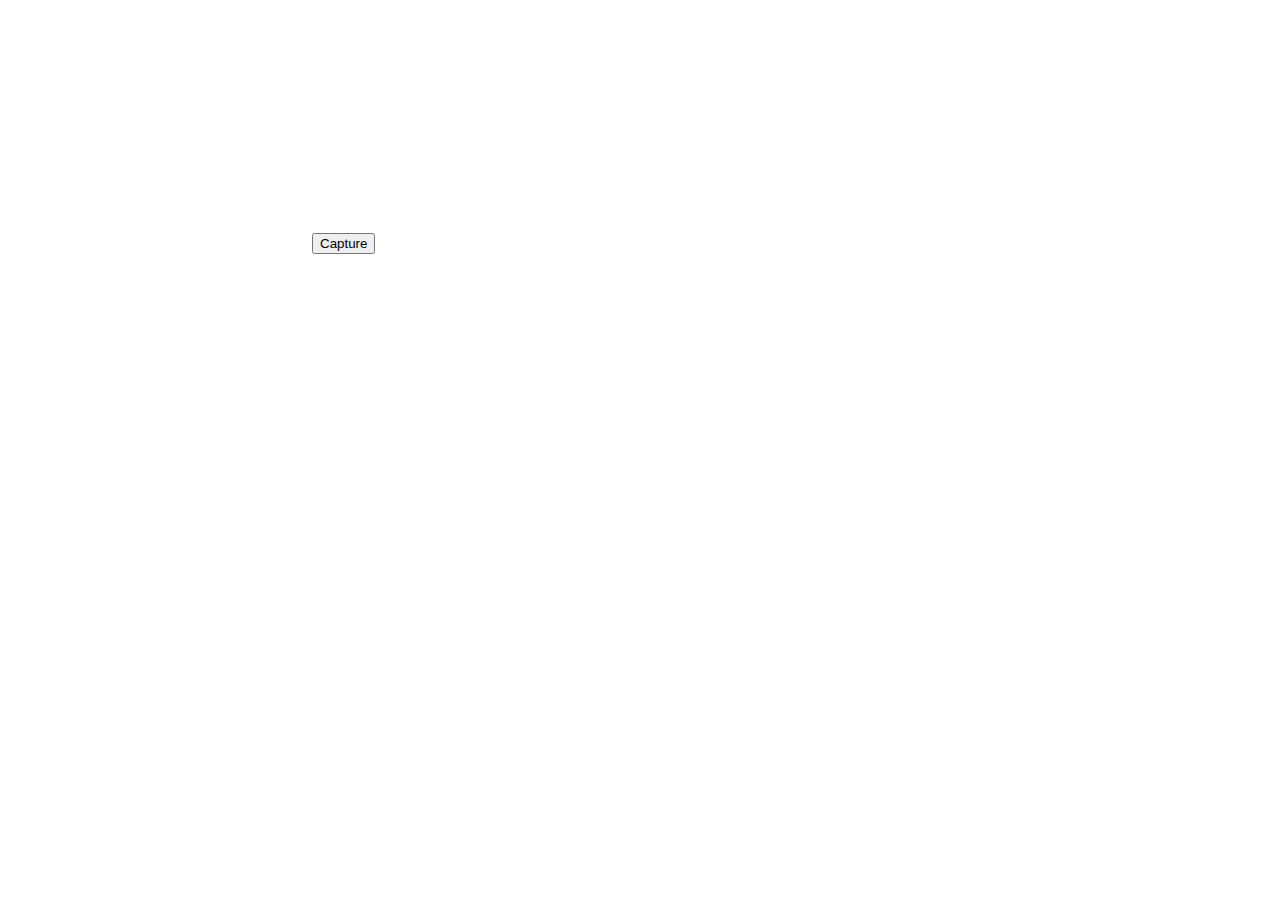
==== webcam/capture.html @ af25260b "added capture.html" ====
<!DOCTYPE html>
<html lang="en">
<head>
    <meta charset="UTF-8">
    <meta http-equiv="X-UA-Compatible" content="IE=edge">
    <meta name="viewport" content="width=device-width, initial-scale=1.0">
    <title>Capture</title>
</head>
<body>
    <div id="container">
        <video src="" autoplay="true" id="videoElement"></video>
        <button id="capture">Capture</button>
        <canvas id="canvas" width=320 height=240></canvas>
    </div>

    <script>
        let video = document.querySelector("#videoElement");
        navigator.getUserMedia = navigator.getUserMedia || navigator.webkitGetUsermedia || navigator.mozGetUserMedia || navigator.mozGetUserMedia || navigator.oGetUserMedia;

        if (navigator.getUserMedia) {
            navigator.getUserMedia({video: true}, handleVideo, videoError);
        }

        function handleVideo(stream) {
            video.srcObject = stream; 
            video.play();
        }

        function videoError(e) {

        }

        const canvas = document.getElementById('canvas');
        const context = canvas.getContext('2d');
        const captureButton = document.getElementById('capture');

        captureButton.addEventListener('click', () => {
            // Draw the video frame to the canvas.
            context.drawImage(video, 0, 0, canvas.width, canvas.height);
        });
    </script>
</body>
</html>
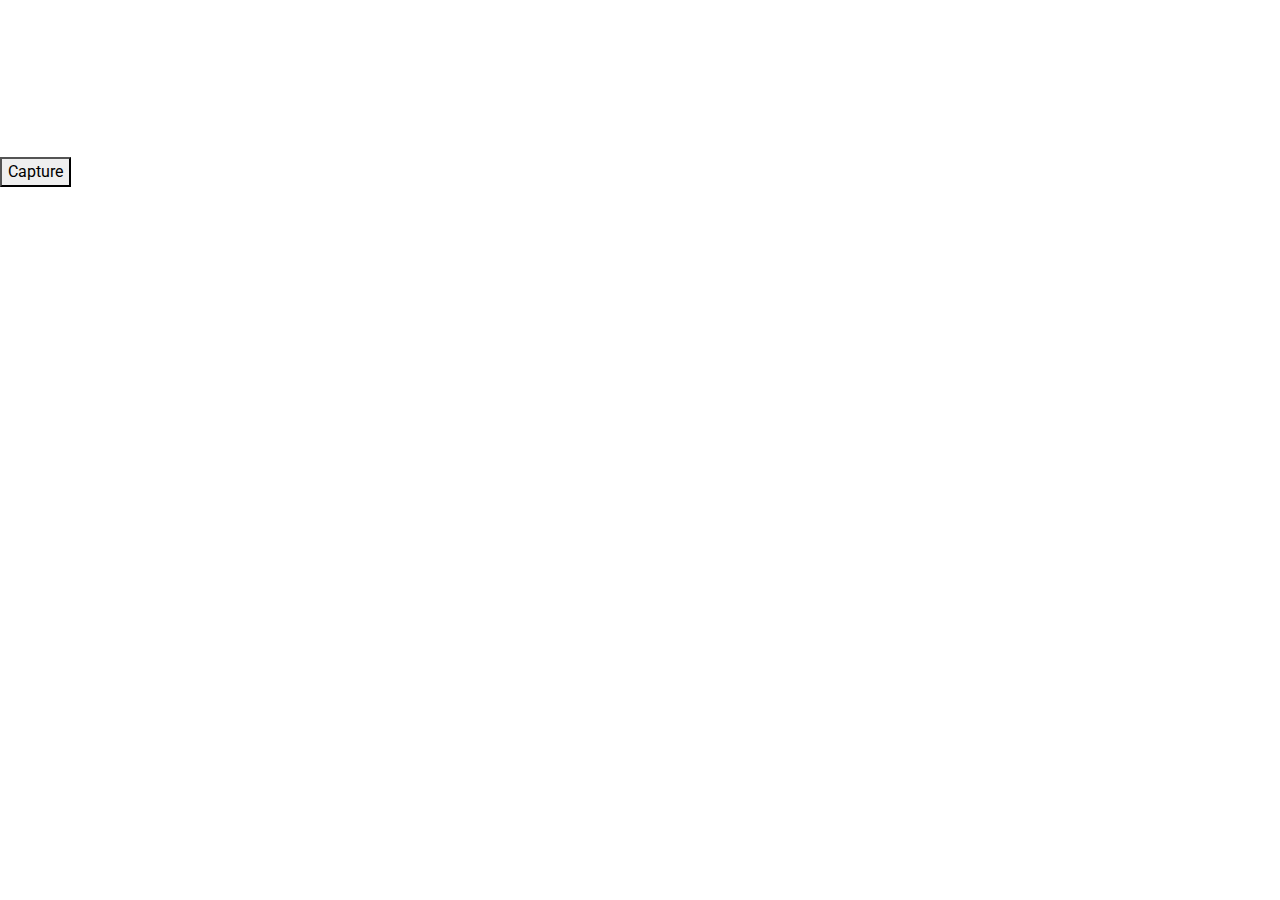
==== commit 57677e8d: "added MDB framework" ====
--- a/webcam/capture.html
+++ b/webcam/capture.html
@@ -5,20 +5,43 @@
     <meta http-equiv="X-UA-Compatible" content="IE=edge">
     <meta name="viewport" content="width=device-width, initial-scale=1.0">
     <title>Capture</title>
+
+    <!-- Font Awesome -->
+    <link rel="stylesheet" href="https://use.fontawesome.com/releases/v5.8.2/css/all.css">
+    <!-- Google Fonts -->
+    <link rel="stylesheet" href="https://fonts.googleapis.com/css?family=Roboto:300,400,500,700&display=swap">
+    <!-- Bootstrap core CSS -->
+    <link href="https://cdnjs.cloudflare.com/ajax/libs/twitter-bootstrap/4.5.0/css/bootstrap.min.css" rel="stylesheet">
+    <!-- Material Design Bootstrap -->
+    <link href="https://cdnjs.cloudflare.com/ajax/libs/mdbootstrap/4.19.1/css/mdb.min.css" rel="stylesheet">
+    <!-- JQuery -->
+    <script type="text/javascript" src="https://cdnjs.cloudflare.com/ajax/libs/jquery/3.5.1/jquery.min.js"></script>
+    <!-- Bootstrap tooltips -->
+    <script type="text/javascript" src="https://cdnjs.cloudflare.com/ajax/libs/popper.js/1.14.4/umd/popper.min.js"></script>
+    <!-- Bootstrap core JavaScript -->
+    <script type="text/javascript" src="https://cdnjs.cloudflare.com/ajax/libs/twitter-bootstrap/4.5.0/js/bootstrap.min.js"></script>
+    <!-- MDB core JavaScript -->
+    <script type="text/javascript" src="https://cdnjs.cloudflare.com/ajax/libs/mdbootstrap/4.19.1/js/mdb.min.js"></script>
 </head>
 <body>
-    <div id="container">
-        <video src="" autoplay="true" id="videoElement"></video>
-        <button id="capture">Capture</button>
-        <canvas id="canvas" width=320 height=240></canvas>
+    <div id="container" class="container">
+        <video class="video-fluid" src="" autoplay="true" id="videoElement"></video>
+        
     </div>
+    <button id="capture" style="display: block;">Capture</button>
+    <canvas id="canvas" width=320 height=240></canvas>
 
     <script>
         let video = document.querySelector("#videoElement");
+        const isMobile = navigator.userAgentData.mobile;
         navigator.getUserMedia = navigator.getUserMedia || navigator.webkitGetUsermedia || navigator.mozGetUserMedia || navigator.mozGetUserMedia || navigator.oGetUserMedia;
 
         if (navigator.getUserMedia) {
-            navigator.getUserMedia({video: true}, handleVideo, videoError);
+            if (isMobile === true) {
+                navigator.getUserMedia({video: { facingMode: { exact: "environment" } } }, handleVideo, videoError);
+            } else {
+                navigator.getUserMedia({video: { facingMode: "user" } }, handleVideo, videoError);
+            }
         }
 
         function handleVideo(stream) {
